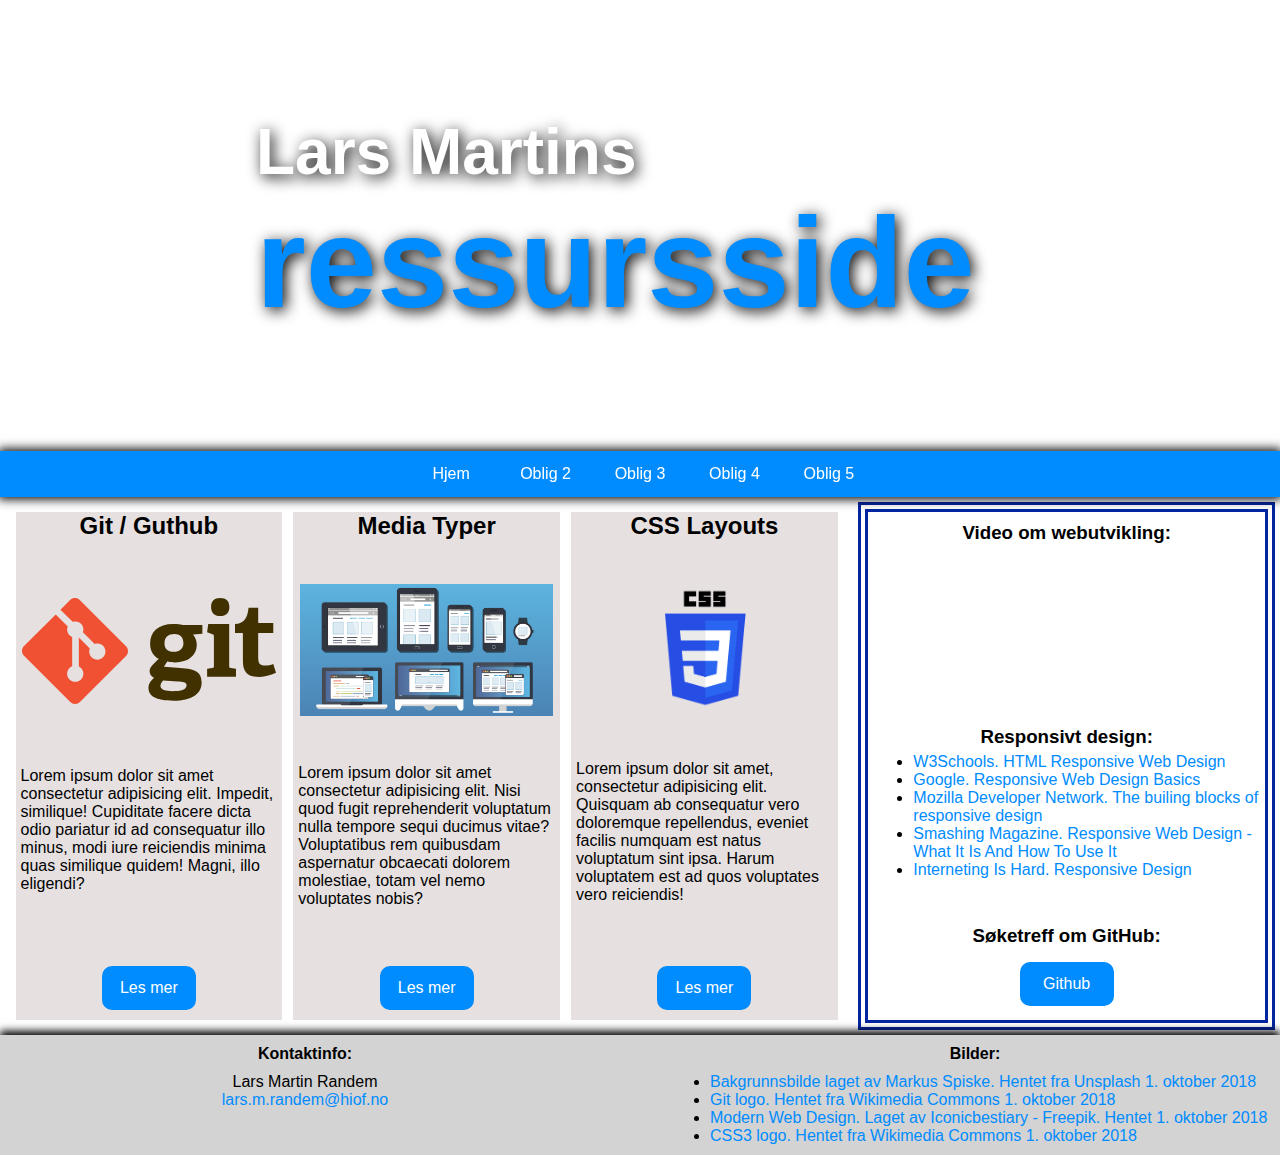
==== index.html @ 5ea8a6ac "Initial commit" ====
<!DOCTYPE html>
<html lang="nb">
    <head>
        <meta charset="utf-8">
        <title>Lars Martins ressursside</title>
        <link rel="stylesheet" href="stiler/stilark.css">
    </head>
    <body>
        <div class="container forside">
            <header>
                <h1>Lars Martins <span class="heading-last-word">ressursside</span></h1>
            </header>
            <nav>
                <a class="hjem-knapp" href="index.html">Hjem</a>
                <div class="dropdown">
                    <p>Oblig 2</p>
                    <div class="dropdown-knapper">
                        <a href="artikler/wireframe.html">Wireframe</a>
                        <a href="artikler/mal-artikkel.html">Mal for artikkel</a>
                        <a href="artikler/git-github.html">Git / Github</a>
                        <a href="artikler/media-typer.html">Media Typer</a>
                        <a href="artikler/css-layouts.html">CSS Layouts</a>
                    </div>
                </div>
                <div class="dropdown">
                    <p>Oblig 3</p>
                    <div class="dropdown-knapper">
                        <a href="#">Responsivt design</a>
                        <a href="#">Universell utforming</a>
                        <a href="#">WAMP</a>
                    </div>
                </div>
                <div class="dropdown">
                    <p>Oblig 4</p>
                    <div class="dropdown-knapper">
                        <a href="#">WordPress</a>
                        <a href="#">CMS</a>
                    </div>
                </div>
                <div class="dropdown">
                    <p>Oblig 5</p>
                    <div class="dropdown-knapper">
                        <a href="#">SEO</a>
                        <a href="#">Sosiale medier</a>
                        <a href="#">Microdata</a>
                        <a href="#">SVG</a>
                        <a href="#">MathML</a>
                    </div>
                </div>
            </nav>
            <main>
                <article>
                    <h2>Git / Guthub</h2>
                    <img src="bilder/Git-logo.svg" alt="Git logo">
                    <p>Lorem ipsum dolor sit amet consectetur adipisicing elit. Impedit, similique! Cupiditate facere dicta odio pariatur id ad consequatur illo minus, modi iure reiciendis minima quas similique quidem! Magni, illo eligendi?</p>
                    <a href="artikler/git-github.html">Les mer</a>
                </article>
                <article>
                    <h2>Media Typer</h2>
                    <img src="bilder/mediatyper.jpg" alt="Media typer">
                    <p>Lorem ipsum dolor sit amet consectetur adipisicing elit. Nisi quod fugit reprehenderit voluptatum nulla tempore sequi ducimus vitae? Voluptatibus rem quibusdam aspernatur obcaecati dolorem molestiae, totam vel nemo voluptates nobis?</p>
                    <a href="artikler/media-typer.html">Les mer</a>
                </article>
                <article>
                    <h2>CSS Layouts</h2>
                    <img src="bilder/CSS3_logo.png" alt="CSS3 logo">
                    <p>Lorem ipsum dolor sit amet, consectetur adipisicing elit. Quisquam ab consequatur vero doloremque repellendus, eveniet facilis numquam est natus voluptatum sint ipsa. Harum voluptatem est ad quos voluptates vero reiciendis!</p>
                    <a href="artikler/css-layouts.html">Les mer</a>
                </article>
            </main>
            <aside>
                <section class="info-vid">
                    <h3>Video om webutvikling:</h3>
                    <iframe width="280" height="158" src="https://www.youtube.com/embed/J35jug1uHzE?rel=0" frameborder="0" allow="autoplay; encrypted-media" allowfullscreen></iframe>
                </section>
                <section class="linker">
                    <h3>Responsivt design:</h3>
                    <ul>
                        <li><a class="link" href="https://www.w3schools.com/html/html_responsive.asp" target="_blank">W3Schools. HTML Responsive Web Design</a></li>
                        <li><a class="link" href="https://developers.google.com/web/fundamentals/design-and-ux/responsive/" target="_blank">Google. Responsive Web Design Basics</a></li>
                        <li><a class="link" href="https://developer.mozilla.org/en-US/docs/Web/Apps/Progressive/Responsive/responsive_design_building_blocks" target="_blank">Mozilla Developer Network. The builing blocks of responsive design</a></li>
                        <li><a class="link" href="https://www.smashingmagazine.com/2011/01/guidelines-for-responsive-web-design/" target="_blank">Smashing Magazine. Responsive Web Design - What It Is And How To Use It</a></li>
                        <li><a class="link" href="https://internetingishard.com/html-and-css/responsive-design/" target="_blank">Interneting Is Hard. Responsive Design</a></li>
                    </ul>
                </section>
                <section class="soketreff-knapp">
                    <h3>Søketreff om GitHub:</h3>
                    <!-- Knapp til Google søkeresultater -->
                    <a href="https://www.google.no/search?q=github" class="button-search-results" target="_blank">Github</a>
                </section>
            </aside>
            <footer>
                <section>
                    <h4>Kontaktinfo:</h4>
                    <p>Lars Martin Randem</p>
                    <p><a class="link" href="mailto:lars.m.randem@hiof.no">lars.m.randem@hiof.no</a></p>
                </section>
                <section>
                    <h4>Bilder:</h4>
                    <ul>
                        <li><a class="link" href="https://unsplash.com/photos/8OyKWQgBsKQ" target="_blank">Bakgrunnsbilde laget av Markus Spiske. Hentet fra Unsplash 1. oktober 2018</a></li>
                        <li><a class="link" href="https://commons.wikimedia.org/wiki/File:Git-logo.svg" target="_blank">Git logo. Hentet fra Wikimedia Commons 1. oktober 2018</a></li>
                        <li><a class="link" href="https://www.freepik.com/free-vector/modern-responsive-web-design-on-all-mobile-devices_1310856.htm#term=modern%20web%20design%20iconicbestiary&page=1&position=0" target="_blank">Modern Web Design. Laget av Iconicbestiary - Freepik. Hentet 1. oktober 2018</a></li>
                        <li><a class="link" href="https://commons.wikimedia.org/wiki/File:CSS3_logo_and_wordmark.svg" target="_blank">CSS3 logo. Hentet fra Wikimedia Commons 1. oktober 2018</a></li>
                    </ul>
                </section>
            </footer>
        </div>
    </body>
</html>
---- stiler/stilark.css ----
@media screen {
    * {
        margin: 0;
        font-family: Arial;
    }
    .container {
        display: grid;
        grid-template-rows: 1fr minmax(46px, auto) auto minmax(100px, auto);
    }
    .forside {
        grid-template-columns: 1fr 1fr 1fr;
        grid-template-areas:
            "header header header"
            "meny meny meny"
            "main main aside"
            "footer footer footer";
    }
    header {
        grid-area: header;
        display: grid;
        grid-template-columns: 20% 1fr 20%;
    }
    header h1 {
        grid-column: 2;
    }
    .forside header {
        background-image: url(../bilder/markus-spiske-221494-unsplash.jpg);
        background-size: 100%;
        background-repeat: no-repeat;
    }
    .forside header h1 {
        max-width: 70%;
        align-self: center;
        margin: 15% 0 15% 0;
        font-size: 5vw;
        color: white;
        text-shadow: 3px 3px 15px black;
    }
    .forside header h1 .heading-last-word {
        font-size: 10vw;
        color: rgb(0, 140, 255);
    }
    nav {
        grid-area: meny;
        position: sticky;
        top: 0;
        background-color: rgb(0, 140, 255);
        box-shadow: 0px 0px 10px 2px black;
        text-align: center;
    } 
    nav a {
        color: white;
        background-color: rgb(0, 140, 255);
        text-decoration: none;
        line-height: 40px;
    }
    nav .hjem-knapp {
        display: inline-block;
        width: 90px;
        margin-top: 3px;
    }
    nav a:hover, .forside main article a:hover, .forside aside .soketreff-knapp a:hover {
        color: rgb(0, 140, 255);
        background-color: white;
    }
    nav .dropdown {
        color: white;
        display: inline-block;
        position: relative;
        width: 90px;
        line-height: 40px;
    }
    nav .dropdown .dropdown-knapper {
        display: none;
        position: absolute;
        min-width: 170px;
        box-shadow: 2px 2px 4px black;
        z-index: 1;
    }
    nav .dropdown .dropdown-knapper a {
        display: block;
        color: black;
        background-color: rgb(230, 224, 224);
    }
    nav .dropdown:hover .dropdown-knapper {
        display: block;
    }
    nav .dropdown:hover {
        color: rgb(0, 140, 255);
        background-color: white;
    }
    nav .dropdown .dropdown-knapper a:hover {
        color: white;
        background-color: rgb(0, 140, 255);
    }
    main {
        grid-area: main;
        margin: 10px;
    }
    .forside main {
        display: flex;
        flex-flow: row wrap;
        justify-content: space-around;
    }
    .forside main article {
        width: 32%;
        min-width: 200px;
        min-height: 300px;
        margin: 5px;
        background-color: rgb(230, 224, 224);
        display: flex;
        flex-flow: column wrap;
        justify-content: space-between;
        align-items: center;
    }
    .forside main article img {
        width: 95%;
        height: auto;
    }
    .forside main article p {
        text-align: left;
        margin: 5px;
    }
    .forside main article a, .forside aside .soketreff-knapp a {
        width: 90px;
        line-height: 40px;
        border-radius: 10px;
        background-color: rgb(0, 140, 255);
        text-align: center;
        color: white;
        text-decoration: none;
        border: 2px solid rgb(0, 140, 255);
        margin: 10px;
    }
    .forside aside {
        grid-area: aside;
        max-height: 600px;
        margin: 5px;
        border: 10px double rgb(3, 37, 160);
        display: grid;
        grid-template-rows: 1fr 1fr 100px;
        text-align: center;
    }
    .forside aside h3 {
        margin: 5px;
    }
    .forside aside .info-vid {
        margin: 5px;
    }
    .forside aside .linker {
        margin: 5px;
    }
    .forside aside .linker ul {
        text-align: left;
    }
    .link {
        color: rgb(0, 140, 255);
        text-decoration: none;
    }
    .link:hover {
        color: white;
        background-color: rgb(0, 140, 255);
        border-radius: 3px;
    }
    .forside aside .soketreff-knapp a {
        display: inline-block;
    }
    footer {
        grid-area: footer;
        background-color: lightgray;
        box-shadow: 0 -4px 8px black;
        display: grid;
        grid-template-columns: 1fr 1fr;
        text-align: center;
        grid-gap: 60px;
    }
    footer h4 {
        margin: 10px;
    }
    footer ul {
        text-align: left;
        margin: 0 0 10px 0;
    }

    /* Mal for artikkel */
    .artikkel {
        grid-template-columns: 5% 1fr 5%;
        grid-template-areas:
            "header header header"
            "meny meny meny"
            "empty1 main empty2"
            "footer footer footer";
    }
    .artikkel header h1 {
        margin: 20px;
    }
    .artikkel main article h1 {
        font-size: 2em;
    }
    .artikkel main h1, .artikkel main h2, .artikkel main p {
        margin: 5px;
    }
    .artikkel main article p {
        margin-bottom: 20px;
        text-align: justify;
    }
    .artikkel main article .artikkel-innhold {
        display: flex;
        flex-flow: row wrap;
    }
    .artikkel-tekst-innhold {
        width: 50%;
    }
    .artikkel main article .artikkel-innhold .artikkel-bilde {
        width: 40%;
        margin-left: auto;
        margin: 10px;
    }
    .artikkel main article .artikkel-innhold .artikkel-bilde img {
        width: 100%;
    }
    .artikkel main article .artikkel-innhold .wireframe-bilde {
        width: 90%;
        margin: 10px auto;
    }
    .artikkel main .artikkel-kilder ol {
        margin-bottom: 20px;
    }
    .wireframe-bilde img {
        width: 100%;
    }
}
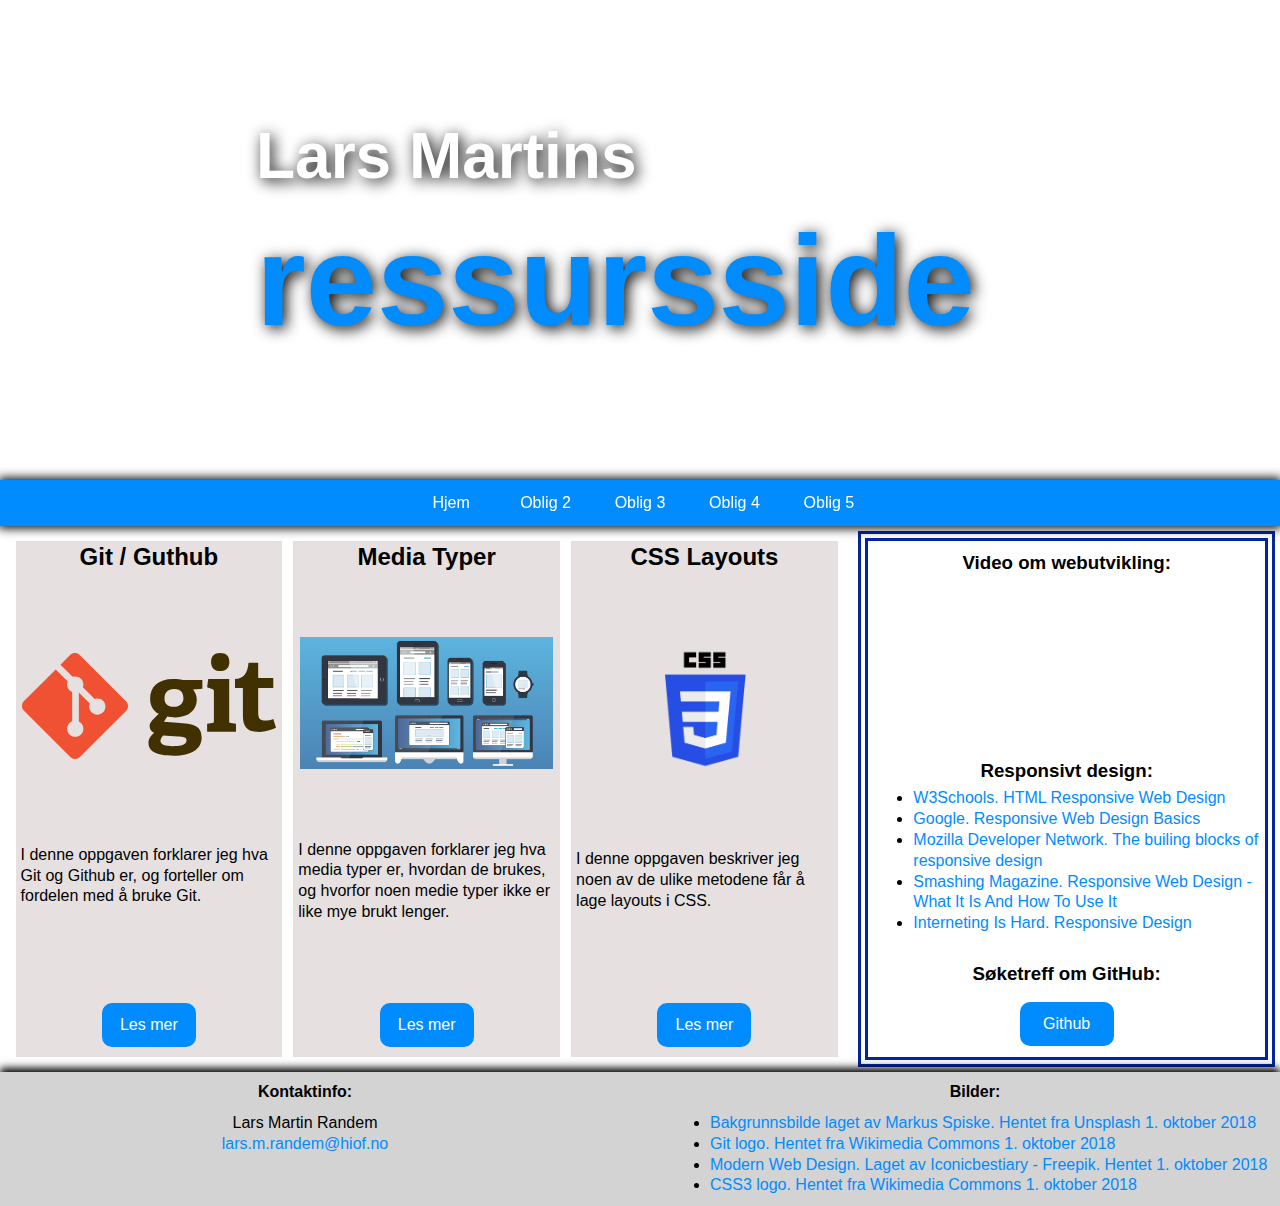
==== commit c61ab272: "Gjort oblig2" ====
--- a/index.html
+++ b/index.html
@@ -52,19 +52,29 @@
                 <article>
                     <h2>Git / Guthub</h2>
                     <img src="bilder/Git-logo.svg" alt="Git logo">
-                    <p>Lorem ipsum dolor sit amet consectetur adipisicing elit. Impedit, similique! Cupiditate facere dicta odio pariatur id ad consequatur illo minus, modi iure reiciendis minima quas similique quidem! Magni, illo eligendi?</p>
+                    <p>
+                        I denne oppgaven forklarer jeg hva Git og Github er,
+                        og forteller om fordelen med å bruke Git.
+                    </p>
                     <a href="artikler/git-github.html">Les mer</a>
                 </article>
                 <article>
                     <h2>Media Typer</h2>
                     <img src="bilder/mediatyper.jpg" alt="Media typer">
-                    <p>Lorem ipsum dolor sit amet consectetur adipisicing elit. Nisi quod fugit reprehenderit voluptatum nulla tempore sequi ducimus vitae? Voluptatibus rem quibusdam aspernatur obcaecati dolorem molestiae, totam vel nemo voluptates nobis?</p>
+                    <p>
+                        I denne oppgaven forklarer jeg hva media typer er,
+                        hvordan de brukes, og hvorfor noen medie typer ikke
+                        er like mye brukt lenger.
+                    </p>
                     <a href="artikler/media-typer.html">Les mer</a>
                 </article>
                 <article>
                     <h2>CSS Layouts</h2>
                     <img src="bilder/CSS3_logo.png" alt="CSS3 logo">
-                    <p>Lorem ipsum dolor sit amet, consectetur adipisicing elit. Quisquam ab consequatur vero doloremque repellendus, eveniet facilis numquam est natus voluptatum sint ipsa. Harum voluptatem est ad quos voluptates vero reiciendis!</p>
+                    <p>
+                        I denne oppgaven beskriver jeg noen av de ulike
+                        metodene får å lage layouts i CSS.
+                    </p>
                     <a href="artikler/css-layouts.html">Les mer</a>
                 </article>
             </main>
--- a/stiler/stilark.css
+++ b/stiler/stilark.css
@@ -1,8 +1,11 @@
+/* Denne CSS-en gjelder for skjermer */
 @media screen {
     * {
         margin: 0;
         font-family: Arial;
-    }
+        line-height: 1.3;
+    }
+    /* CSS for forsidden til websiden */
     .container {
         display: grid;
         grid-template-rows: 1fr minmax(46px, auto) auto minmax(100px, auto);
@@ -66,8 +69,9 @@
     nav .dropdown {
         color: white;
         display: inline-block;
-        position: relative;
         width: 90px;
+    }
+    nav .dropdown p {
         line-height: 40px;
     }
     nav .dropdown .dropdown-knapper {
@@ -152,15 +156,6 @@
     }
     .forside aside .linker ul {
         text-align: left;
-    }
-    .link {
-        color: rgb(0, 140, 255);
-        text-decoration: none;
-    }
-    .link:hover {
-        color: white;
-        background-color: rgb(0, 140, 255);
-        border-radius: 3px;
     }
     .forside aside .soketreff-knapp a {
         display: inline-block;
@@ -219,7 +214,7 @@
     .artikkel main article .artikkel-innhold .artikkel-bilde img {
         width: 100%;
     }
-    .artikkel main article .artikkel-innhold .wireframe-bilde {
+    .artikkel main article section .wireframe-bilde {
         width: 90%;
         margin: 10px auto;
     }
@@ -229,4 +224,30 @@
     .wireframe-bilde img {
         width: 100%;
     }
+    .link, .artikkel-sitering {
+        color: rgb(0, 140, 255);
+        text-decoration: none;
+    }
+    .artikkel-sitering {
+        font-size: 0.7em;
+        vertical-align: top;
+    }
+    .link:hover, .artikkel-sitering:hover {
+        color: white;
+        background-color: rgb(0, 140, 255);
+        border-radius: 3px;
+    }
+    .artikkel-kilde:target {
+        border: 1px solid rgb(3, 37, 160);
+        border-radius: 5px;
+    }
+    pre {
+        background-color: rgb(199, 201, 202);
+        border-radius: 10px;
+        margin: 10px;
+        max-width: 280px;
+    }
+    code {
+        font-family: monospace;
+    }
 }